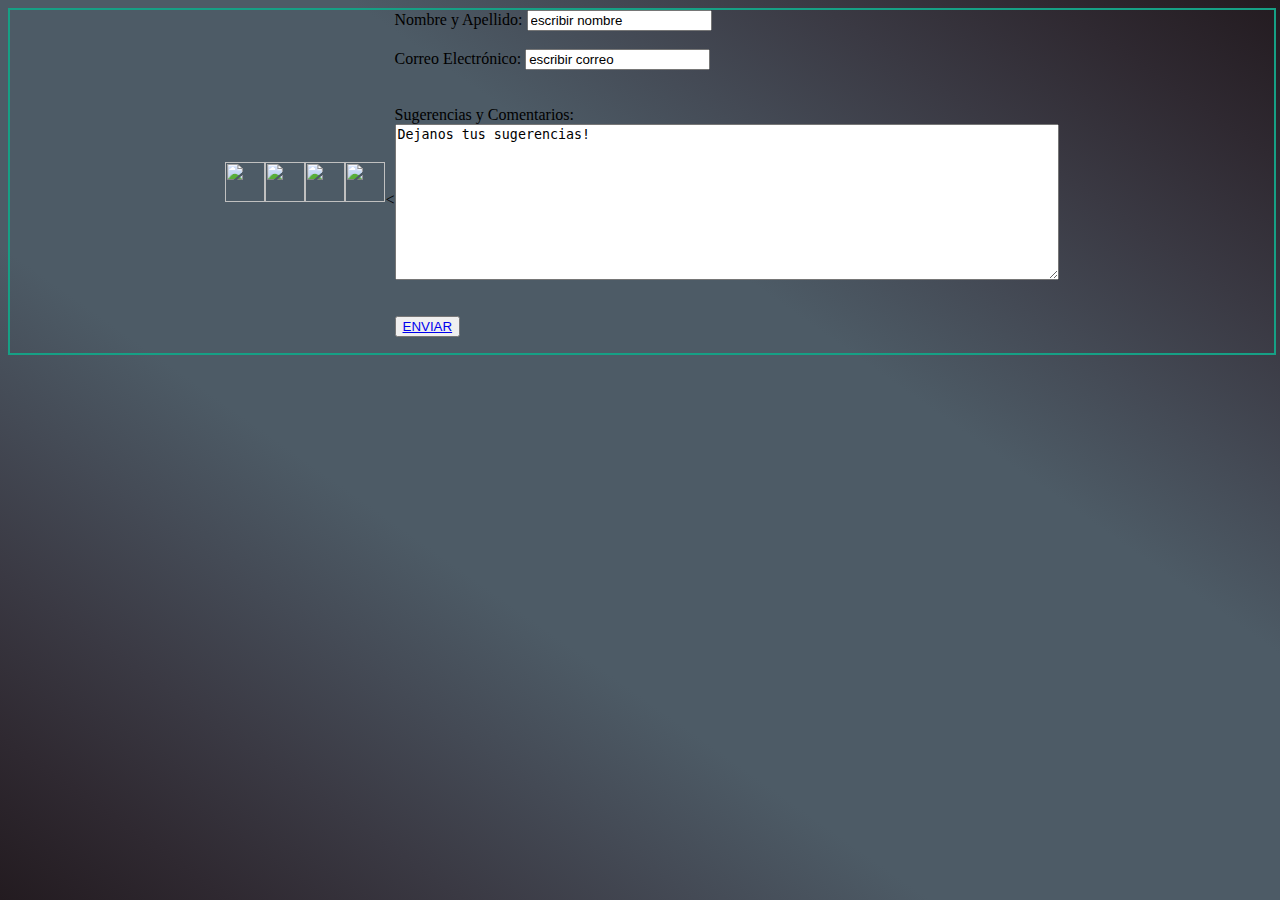
==== contacto.html @ badd44c4 "Add files via upload" ====
<html lang="en" dir="ltr">
  <head>
    <meta charset="utf-8">
    <title>COMIDAS TIPICAS</title>

  <link rel="stylesheet" href="css/estilo.css.css">
  </head>
  <body>


<header>


</<aside class="">

</aside>
<footer>
  <form >
     <div class="etiquetas">

         <label for="nombre">Nombre y Apellido:</label>

      <input type="text" name="nombre" value="escribir nombre">
      <br><br>
      <label for="email">Correo Electrónico:</label>

      <input type="text" name="email" value="escribir correo">
     </div>
      <br><br>
      <div class="mensaje">
        <label for="mensaje"> Sugerencias y Comentarios:</label>
        <br>
      <textarea name="name" id="" cols="80" rows="10">Dejanos tus sugerencias!</textarea>
      </div>
      <br>
  <br>
  <button>
  <a href="index.html">ENVIAR</a>
  </button>
  </form>
  <br><br><
<a href="https://www.instagram.com/turismolarioja/"target="_blank"><img src=" https://images.vexels.com/media/users/3/137198/isolated/lists/07f0d7b69ef071571e4ada2f4d6a053a-icono-de-instagram-colorido.png"width=40px height=40px/a>
  <a href="https://twitter.com/home"target="_blank"><img src= "https://images.vexels.com/media/users/3/137419/isolated/lists/b1a3fab214230557053ed1c4bf17b46c-logotipo-de-icono-de-twitter.png"width=40px height=40px/a>
  <a href="https://www.youtube.com/"target=" _blank"><img src="https://images.vexels.com/media/users/3/137425/isolated/lists/f2ea1ded4d037633f687ee389a571086-logotipo-de-icono-de-youtube.png"width=40px height=40px/a>
  <a href="https://www.facebook.com/"target="_blank"><img src="https://images.vexels.com/media/users/3/137253/isolated/lists/90dd9f12fdd1eefb8c8976903944c026-logotipo-de-icono-de-facebook.png"width=40px height=40px
  ">



</footer>
---- css/estilo.css.css ----
.contenedor{background-color: ;
  width: 100%;
  border-radius: 1vh;
  margin-left: 2vh;margin-top: auto;
  padding:1vh ;
  font-size:1rem;

}


body { background-image: linear-gradient(to right top, #231b20, #2f2931, #3a3943, #444a55, #4d5b66, #4d5b66, #4d5b66, #4d5b66, #444a55, #3a3943, #2f2931, #231b20);
background-repeat: no-repeat;
background-attachment: fixed;
}
/*BOTON DE CAMBIO DE FONDO*/
.modo_oscuro {
    top:auto;
    position: static;
    z-index: 999;
}
/*CARDS*/
.contenedorr{margin-top:50px;justify-content: space-around;

}
.card {background-color: #5B737A;
    color: antiquewhite;

}
.card-text {color:#4B4A54; text-align:  center;background-color: #5B737A;
    color: antiquewhite;


}
.row {text-align:-webkit-center;
    color: antiquewhite;

}

.botreceta{
	background-color: black;
}
.botreceta:hover{
font-weight: bold;
color:black;
background:#F7DC6F;
border-color: black;
box-shadow: 0 0 10vh #F7DC6F, 0 0 10vh #F7DC6F,0 0 10vh #F7DC6F;
}
/* aca termina CARDS*/

.carousel-item {background-color: brown;
  width:100%;
  height: auto;
  margin-top: 5rem;
  margin: 8rem auto auto auto;
}

@font-face {
  font-family: "fuentes";
  src: url("../fuentes/JosefinSans-Italic-VariableFont_wght.ttf") format("truetype");

}


 }
 .titulo1:hover{color:#EAF9F8;
   transform: scale(1.00)

 }
.titulo2:hover{color:#EAF9F8;
transform: scale(1.00)
}
.titulo_sec1:hover {color:#F9F871;transform: scale(1.00);}
.titulo_sec2:hover{color:#F9F871;transform: scale(1.00);}
.boton:hover{color: #CC904A;transform: scale(1.50);}

.comida{
  width: 90vw;
  height: 70vh;
}



}
header{
  background-color:black;   width: 100%;
    text-align: center;
   
    margin:10%;
    padding: 1vh;border-radius: 10vh;
  height:130vh ;
}
h1 {border: 2px solid#16A085;padding:3vh;

  color:#0DF3EA;

font-family:"fuentes";
text-align: center;
font-size: 3em;

}

h2 {font-family:"fuentes";
  color:#0DF3EA;font-size: xxlarge ;border-radius: 10vh;
  font-family: monospace:DejaVu Sans Mono ;
  text-align: center;
font-size: 3em;

 }
 p{
 color:#F4F6F7;;padding:2vh;
 font-size:1.5em;
 font-family: 'Catamaran', sans-serif;
 font-family: 'Gentium Plus', serif;
 font-family: 'Josefin Sans', sans-serif;
 font-family: 'Kdam Thmor Pro', sans-serif;
 font-family: 'Quicksand', sans-serif;
 font-family: 'Righteous', cursive;
 font-family: 'Source Sans Pro', sans-serif;
 text-align: justify;
display: flex;justify-content: center;
 }

  .boton {
      width: 10%;
      cursor: pointer;
      font-family: 'Catamaran', sans-serif;
     font-family: 'Josefin Sans', sans-serif;
     font-family: 'Quicksand', sans-serif;
     a:link{color: #FFFFFF; font-size: 20em;
  }
  a:visited {color:coral;  font-family: 'Andika', sans-serif;
font-family: 'Chango', cursive;
font-family: 'IM Fell English', serif;
font-family: 'Luckiest Guy', cursive;
font-family: 'Rammetto One', cursive;
font-family: 'Teko', sans-serif;
       font-size: 20em; font-weight: bold;
  }
  a:active{color: #FFFFFF;  font-family: 'Andika', sans-serif;
font-family: 'Chango', cursive;
font-family: 'IM Fell English', serif;
font-family: 'Luckiest Guy', cursive;
font-family: 'Rammetto One', cursive;
font-family: 'Teko', sans-serif;
       font-size: 10em; font-weight: bold;
  }
  .boton:hover {transform: scale(1.2);
      }

}

.contenedor2{
  display: flex;
justify-content: space-around;width: 100%;

}
section{
padding:1vh;
text-align: justify;
width: 100%;
display: flex;
flex-direction: column;
height: 70vh;
margin:1%;
box-sizing: border-box;
font-family: 'Andika', sans-serif;
font-family: 'IM Fell English', serif;
font-family: 'Luckiest Guy', cursive;
font-family: 'Rammetto One', cursive;

}
h3 {font-size: 1.5em;
text-align: left;
color:#0DF3EA;
display: flex; flex-direction: column;
justify-content: space-around; align-items: center;
font-family: 'Catamaran', sans-serif;
font-family: 'Quicksand', sans-serif;
}

li{ background-color:;font-size:1.5em;
color:#F4F6F7;
text-align: left;font-family: 'Catamaran', sans-serif;
font-family: 'Gentium Plus', serif;
font-family: 'Josefin Sans', sans-serif;
font-family: 'Kdam Thmor Pro', sans-serif;
font-family: 'Quicksand', sans-serif;
font-family: 'Righteous', cursive;
font-family: 'Source Sans Pro', sans-serif;

}


aside{
  font-size: 1em
  display: flex;
  flex-direction: row;
  justify-content: space-around;
  margin-left: 0%;
  padding: 1%;
  width: 90%;
 }

  



footer{ border: 2px  solid#16A085;
      display: flex;
      justify-content: center;  align-items: center;
      flex-wrap: wrap;
      justify-items: auto;
      flex-direction:  row-reverse;
      width: 100%;
height:

}

.wsp{
  background-color: #2e6329;
  	border:1vh solid white;
  	position: fixed;
  	z-index: 999;
  	border-radius:50%;
  	bottom: 2vh;
  	right: 2vh;
  	padding: 2.5vh;
  	transition: ease 0.3s;
  	width: 2vh;
  	animation: efecto 1.2s infinite;

}
.wsp{
	padding: center;
	width: 10vh;
	transition: ease 1s;

}
.wsp:hover{transform: scale(1.1);
	transition: 0.3s;

}
@keyframes efecto{
	0%{
		box-shadow: 0 0 0 0 rgba(0, 0, 0, 0.85);	}
	100%{
		box-shadow: 0 0 0 4vh rgba(0, 0, 0, 0);	}

.wsp:hover{transform: scale(1.1);
	transition: 0.3s;}
}
/* media queries*/
@media (min-width: 575px){ .audio {display: none;}
h1 {font-family: 'Catamaran', sans-serif;
font-family: 'Josefin Sans', sans-serif;
font-family: 'Kdam Thmor Pro', sans-serif;
font-family: 'Quicksand', sans-serif;
font-family: 'Righteous', cursive;color:#F9F871;
}
h2{font-family: 'Catamaran', sans-serif;
font-family: 'Josefin Sans', sans-serif;
font-family: 'Kdam Thmor Pro', sans-serif;
font-family: 'Quicksand', sans-serif;
font-family: 'Righteous', cursive;color:#F9F871;}


}
@media (min-width: 575px) and (max-width:767px) {
    body{background: #00C9A7;}
    p{color: #324B4A;}
    ul{color: #324B4A;}
    li{color:#324B4A;}
    h3{color: #324B4A;}
@media (min-width: 768px) and (max-width:991px){
  .titulo1 {background:#00C594;}
  .titulo2{background: #00C594;}
@media (min-width: 992px) and (max-width:1199px){
  .titulo1 {background: black;}

}
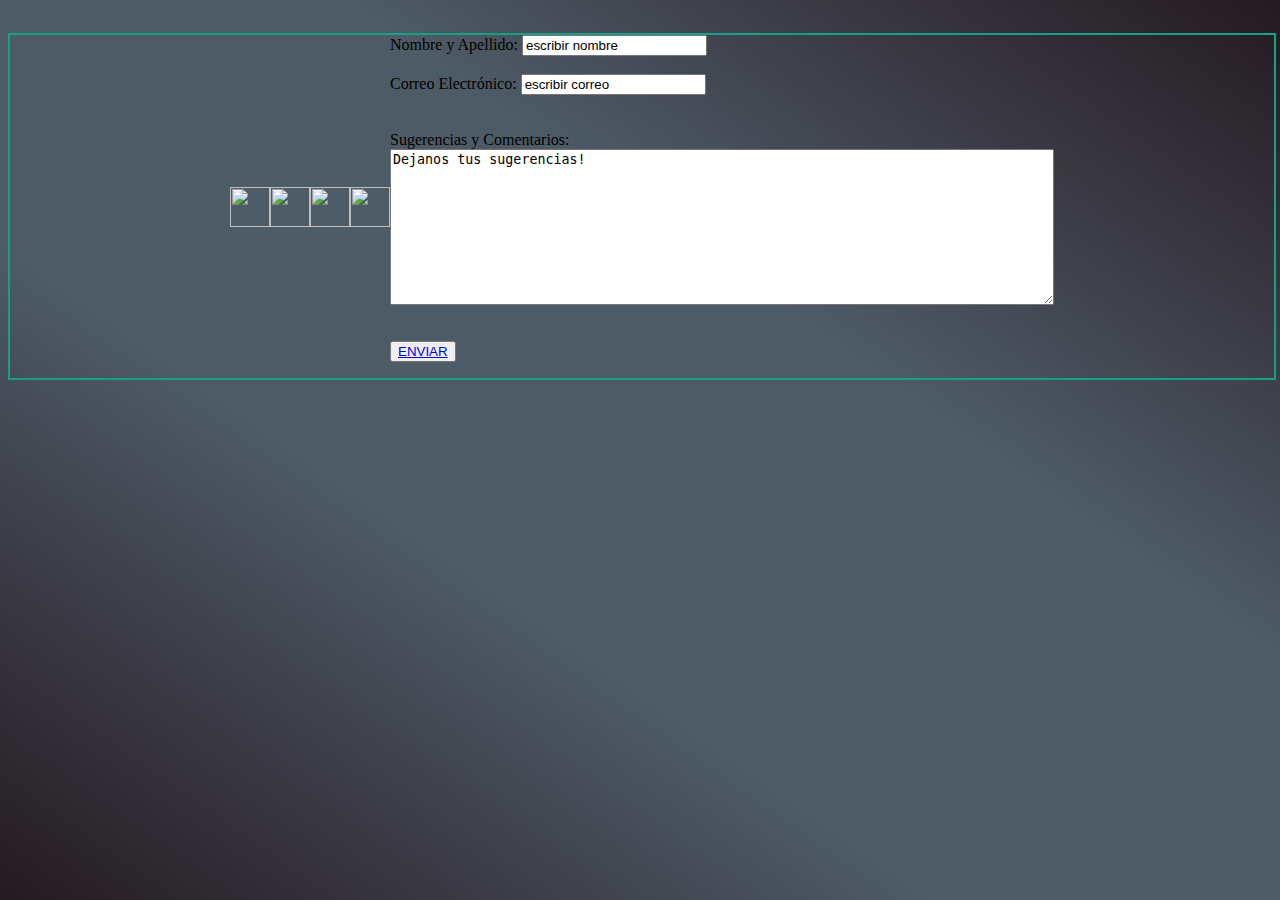
==== commit 95b3d9e7: "Add files via upload" ====
--- a/contacto.html
+++ b/contacto.html
@@ -11,7 +11,7 @@
 <header>
 
 
-</<aside class="">
+<aside class="">
 
 </aside>
 <footer>
@@ -38,7 +38,7 @@
   <a href="index.html">ENVIAR</a>
   </button>
   </form>
-  <br><br><
+  <br><br>
 <a href="https://www.instagram.com/turismolarioja/"target="_blank"><img src=" https://images.vexels.com/media/users/3/137198/isolated/lists/07f0d7b69ef071571e4ada2f4d6a053a-icono-de-instagram-colorido.png"width=40px height=40px/a>
   <a href="https://twitter.com/home"target="_blank"><img src= "https://images.vexels.com/media/users/3/137419/isolated/lists/b1a3fab214230557053ed1c4bf17b46c-logotipo-de-icono-de-twitter.png"width=40px height=40px/a>
   <a href="https://www.youtube.com/"target=" _blank"><img src="https://images.vexels.com/media/users/3/137425/isolated/lists/f2ea1ded4d037633f687ee389a571086-logotipo-de-icono-de-youtube.png"width=40px height=40px/a>
